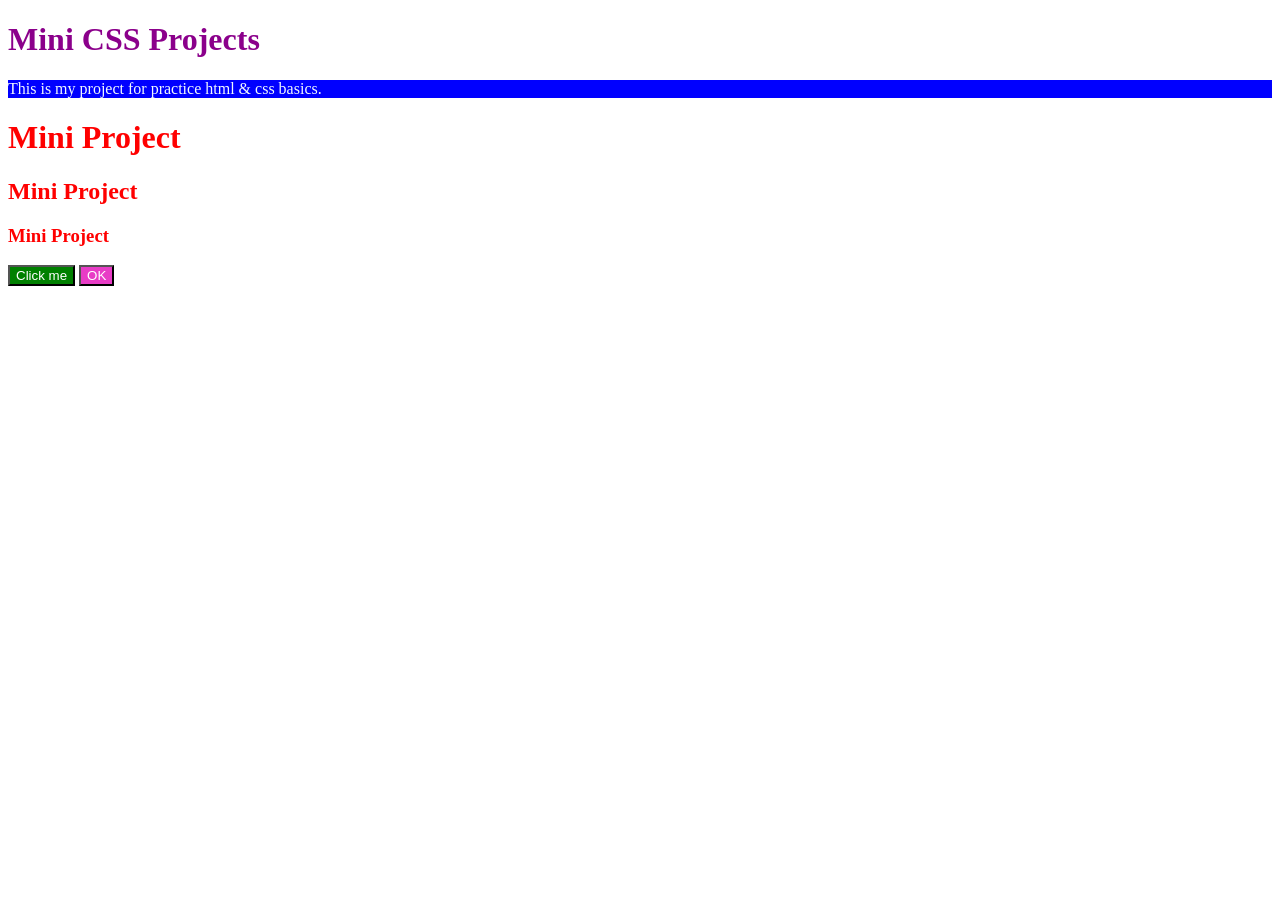
==== 2-mini css projects/index.html @ 0261e91a "Add CSS practice Day 4" ====
<!DOCTYPE html>
<html lang="en">
<head>
    <meta charset="UTF-8">
    <meta name="viewport" content="width=device-width, initial-scale=1.0">
    <title>mini css projects</title>
    <link rel="stylesheet" href="style.css">
</head>
    <h1>Mini CSS Projects</h1>
<body>
    <!-- 1. Create a simple div with an id "box"
    Add some text content inside the div
    Set its background color to blue-->
    <div id="box">
        This is my project for practice html & css basics.    
    </div>

    <!-- 2.Create three headings h1, h2 & h3
    Give them all a class "heading" & set color of heading to red-->
    <h1 class="heading">Mini Project</h1>
    <h2 class="heading">Mini Project</h2>
    <h3 class="heading">Mini Project</h3>

    <!-- 3.Create a button & set its background color to:
    * green using css stylesheet
    * pink using inline style-->
    <button>Click me</button>
    <button style="background-color: rgb(232, 60, 198);">OK</button>


</body>
</html>
---- 2-mini css projects/style.css ----
/* for heading colo */
h1{color: darkmagenta;}

/* id name # k sath "box" background color blue*/
#box{color: aliceblue;
    background-color: blue;}

/* .k sath class ka name "heading" */
.heading{color: red;}    

button{background-color: green;
color: white;}
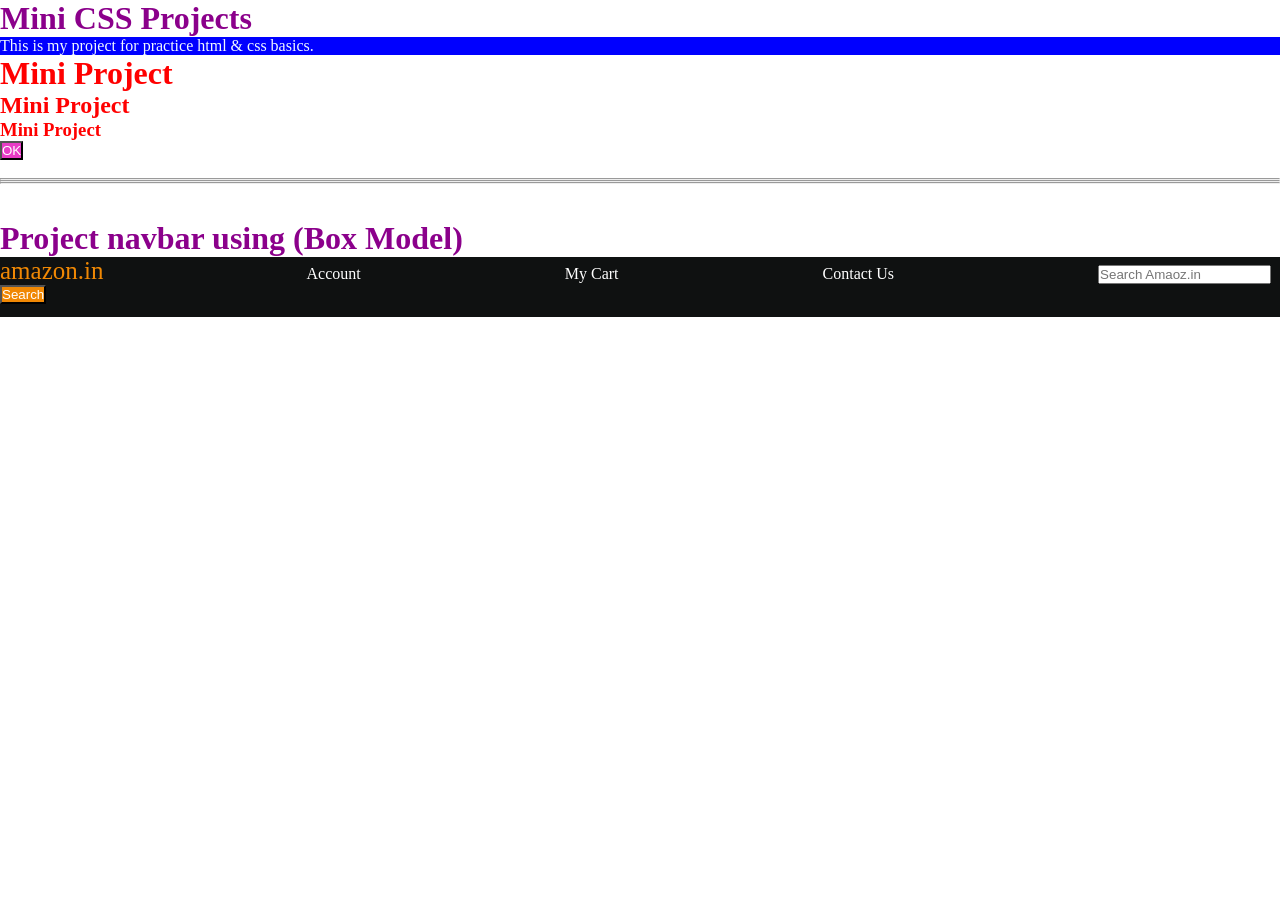
==== commit 4cfdcd5c: "Add CSS Practice" ====
--- a/2-mini css projects/index.html
+++ b/2-mini css projects/index.html
@@ -24,9 +24,26 @@
     <!-- 3.Create a button & set its background color to:
     * green using css stylesheet
     * pink using inline style-->
-    <button>Click me</button>
+    
     <button style="background-color: rgb(232, 60, 198);">OK</button>
+    <br><br>
+    <hr><hr><hr>
+    <br><br>
 
+    <!--Project navbar-->
+    <!--Create the navbar(navigation bar)
+    jo website k top per hota hy jese amazon ka navbar-->
+    <h1>Project navbar using (Box Model)</h1>
+
+    <div id="navbar">
+        <!--create anchor tags with link-->
+        <a id="logo">amazon.in</a>
+        <a href="#">Account</a>
+        <a href="#">My Cart</a>
+        <a href="#">Contact Us</a>
+        <input placeholder="Search Amaoz.in">
+        <button>Search</button>
+    </div>
 
 </body>
 </html>
--- a/2-mini css projects/style.css
+++ b/2-mini css projects/style.css
@@ -8,5 +8,26 @@
 /* .k sath class ka name "heading" */
 .heading{color: red;}    
 
-button{background-color: green;
-color: white;}+
+/* Project nevbar */
+/* for big project, padding, margin set to 0 */
+/* Is me hum univarsal setting karte hen */
+*{padding: 0;
+  margin: 0;
+color: white;}
+
+#navbar{height: 60px;
+background-color: #0f1111;}  
+
+button{background-color: #f08804;}
+
+#logo{color: #f08804;
+font-size: 25px;}
+
+/* Now we use margin (space)for one anchor tag to another */
+/* jab a se link add karte hen tu text k neche underline ata hy
+usko remove karne k ley text-decoration: none karte hen */
+a{margin-right: 200px;
+text-decoration: none;}
+
+
